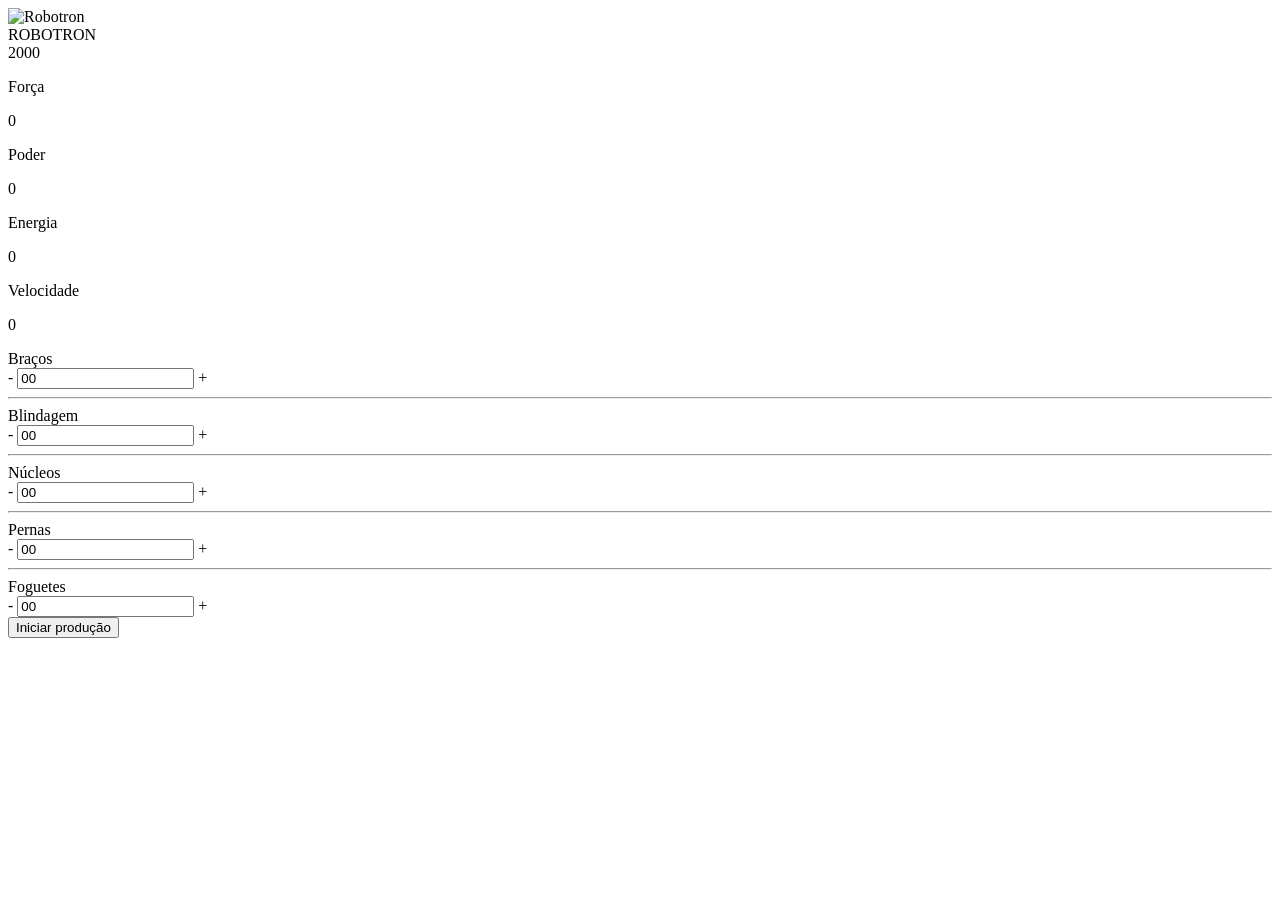
==== index.html @ e5d25c83 "estatisticas" ====
<!DOCTYPE html>
<html lang="en">
<head>
    <meta charset="UTF-8">
    <meta http-equiv="X-UA-Compatible" content="IE=edge">
    <meta name="viewport" content="width=device-width, initial-scale=1.0">
    <link rel="shortcut icon" type="image/jpg" href="img/favicon.ico"/>
    <title>Robotron 2000</title>

    <link rel="stylesheet" href="css/style.css">
    <link rel="preconnect" href="https://fonts.googleapis.com">
    <link rel="preconnect" href="https://fonts.gstatic.com" crossorigin>
    <link href="https://fonts.googleapis.com/css2?family=Teko:wght@300;500&display=swap" rel="stylesheet"> 
</head>
<body>
    <main>
        <section class="robotron">
            <img class="robo" src="img/robotron.png" alt="Robotron" id="robotron">
            <figcaption class="titulo">ROBOTRON <br>2000</figcaption>
        </section>
        
        <section class="box estatisticas">
            <div class="estatistica">
                <p class="estatistica-titulo">Força</p>
                <div class="estatistica-valor">
                    <p class="estatistica-numero" data-estatistica="forca">0</p>
                </div>
            </div>
            <div class="estatistica">
                <p class="estatistica-titulo">Poder</p>
                <div class="estatistica-valor">
                    <p class="estatistica-numero" data-estatistica="poder">0</p>
                </div>
            </div>
            <div class="estatistica">
                <p class="estatistica-titulo">Energia</p>
                <div class="estatistica-valor">
                    <p class="estatistica-numero" data-estatistica="energia">0</p>
                </div>
            </div>
            <div class="estatistica">
                <p class="estatistica-titulo">Velocidade</p>
                <div class="estatistica-valor">
                    <p class="estatistica-numero"data-estatistica="velocidade">0</p>
                </div>
            </div>
        </section>
        
        <section class="equipamentos">
            <form action="" class="montador">
                <div class="box montador-conteudo">
                    <div class="peca">
                        <label for="" class="peca-titulo">Braços</label>
                        <div class="controle">
                            <buttom class="controle-ajuste" id="subtrair" data-controle="-" data-peca="bracos">-</buttom>
                            <input type="text" class="controle-contador" value="00" data-contador>
                            <buttom class="controle-ajuste" id="somar" data-controle="+" data-peca="bracos">+</buttom>
                        </div>
                    </div>
                    <hr class="linha">
                    <div class="peca">
                        <label for="" class="peca-titulo">Blindagem</label>
                        <div class="controle">
                            <buttom class="controle-ajuste" data-controle="-" data-peca="blindagem">-</buttom>
                            <input type="text" class="controle-contador" value="00" data-contador>
                            <buttom class="controle-ajuste" data-controle="+" data-peca="blindagem">+</buttom>
                        </div>
                    </div>
                    <hr class="linha">
                    <div class="peca">
                        <label for="" class="peca-titulo">Núcleos</label>
                        <div class="controle">
                            <buttom class="controle-ajuste" data-controle="-" data-peca="nucleos">-</buttom>
                            <input type="text" class="controle-contador" value="00" data-contador>
                            <buttom class="controle-ajuste" data-controle="+" data-peca="nucleos">+</buttom>
                        </div>
                    </div>
                    <hr class="linha">
                    <div class="peca">
                        <label for="" class="peca-titulo">Pernas</label>
                        <div class="controle">
                            <buttom class="controle-ajuste" data-controle="-" data-peca="pernas">-</buttom>
                            <input type="text" class="controle-contador" value="00" data-contador>
                            <buttom class="controle-ajuste" data-controle="+" data-peca="pernas">+</buttom>
                        </div>
                    </div>
                    <hr class="linha">
                    <div class="peca">
                        <label for="" class="peca-titulo">Foguetes</label>
                        <div class="controle">
                            <buttom class="controle-ajuste"data-controle="-" data-peca="foguetes">-</buttom>
                            <input type="text" class="controle-contador" value="00" data-contador>
                            <buttom class="controle-ajuste" data-controle="+" data-peca="foguetes">+</buttom>
                        </div>
                    </div>
                </div>
                <input type="submit" value="Iniciar produção" class="producao" id="producao">
            </form>
        </section>
    </main>
    
    <script src="js/main.js"></script>
</body>
</html>
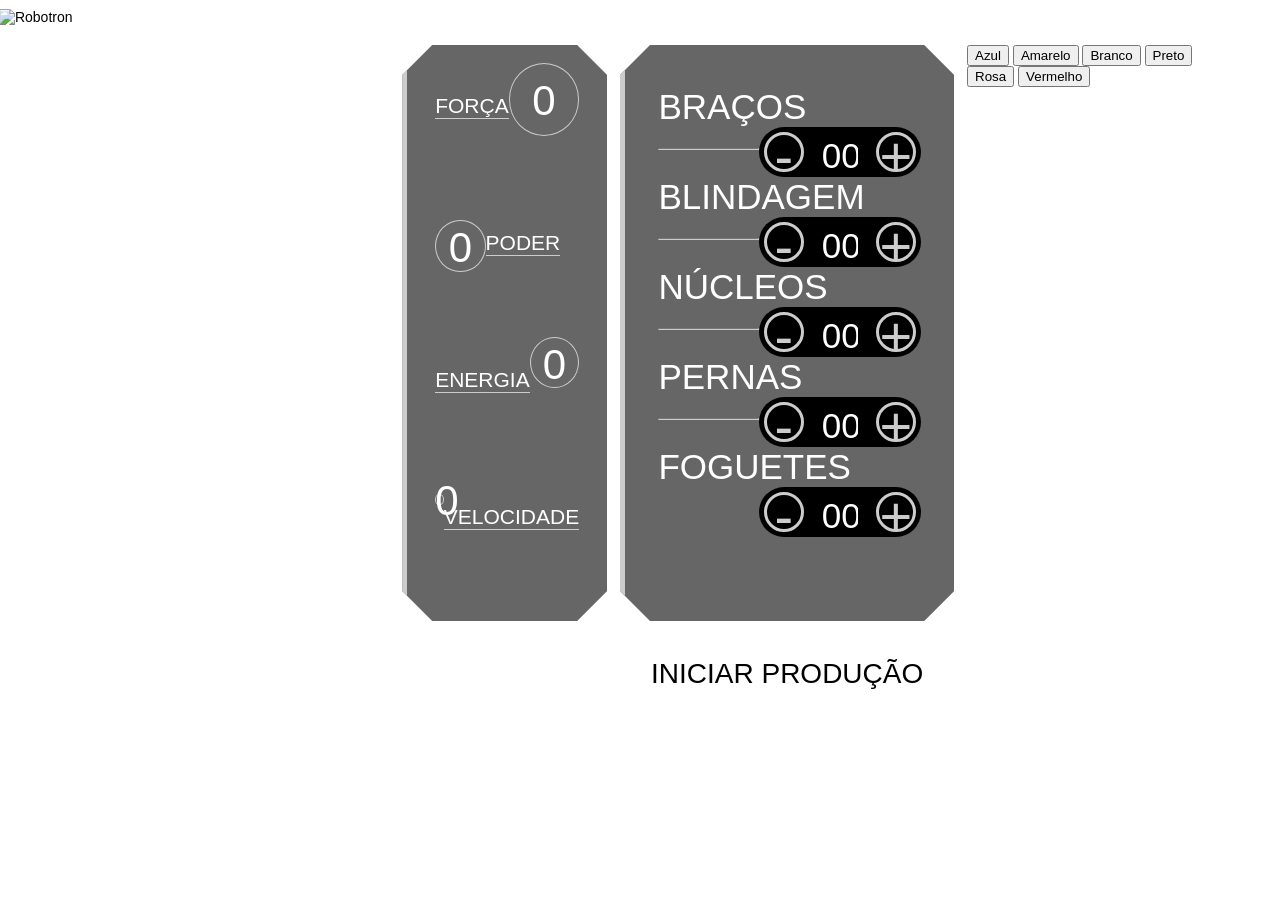
==== commit 35bd09f2: "colors" ====
--- a/index.html
+++ b/index.html
@@ -97,6 +97,15 @@
                 <input type="submit" value="Iniciar produção" class="producao" id="producao">
             </form>
         </section>
+
+        <section class="robotColor">
+            <button class="botoes" botao cor="azul">Azul</button>
+            <button class="botoes" botao cor="amarelo">Amarelo</button>
+            <button class="botoes" botao cor="branco">Branco</button>
+            <button class="botoes" botao cor="preto">Preto</button>
+            <button class="botoes" botao cor="rosa">Rosa</button>
+            <button class="botoes" botao cor="vermelho">Vermelho</button>
+        </section>
     </main>
     
     <script src="js/main.js"></script>
--- a/css/style.css
+++ b/css/style.css
@@ -0,0 +1,235 @@
+:root {
+    --main-cinza: #CCCCCC;
+    --main-branco: #FFFFFF;
+    --main-preto: #000000;
+}
+
+* {
+    box-sizing: border-box;
+}
+
+body {
+    background: url(../img/fundo.jpg);
+    background-position: center center;
+    background-size: cover cover;
+    padding: 0;
+    margin: 0;
+    font-weight: 300;
+}
+
+body, input {
+    font-family: 'Teko', sans-serif;
+}
+
+main {
+    width: 80vw;
+    height: 80vh;
+    margin: 10vh 8vw 10vh 12vw;
+    display: flex;
+    gap: 1vw;
+}
+
+.robotron {
+    background: url(../img/estrutura.png) no-repeat;
+    background-position: center center;
+    margin: 0;
+    flex-basis: 40%;
+    position: relative;
+}
+
+.robo {
+    height: 110%;
+    z-index: 1;
+    position: absolute;
+    left: -20%;
+    top: -5%;
+}
+
+.titulo {
+    transform: rotate(180deg);
+    font-weight: 500;
+    font-size: 130px;
+    position: absolute;
+    bottom: 7rem;
+    left: -3rem;
+    line-height: 0.8;
+    writing-mode: vertical-rl;
+    text-orientation: mixed;
+    color: rgba(255,255,255,0.8)
+}
+
+.box {
+    background: rgba(0,0,0,0.6);
+    clip-path: polygon(calc(100% - 30px) 0, 100% 30px, 100% calc(100% - 30px), calc(100% - 30px) 100%, 30px 100%, 0 calc(100% - 30px), 0 30px, 30px 0);
+    border-left: 5px solid var(--main-cinza);
+    height: 80%;
+}
+
+/****************************** Equipamentos *****/
+
+.equipamentos {
+    flex-basis: 32%;
+}
+
+.montador {
+    height: 100%;;
+}
+
+.montador-conteudo {
+    padding: 2em 10%;
+}
+
+.peca {
+    padding: 1em 0;
+}
+
+.peca-titulo {
+    color: var(--main-branco);
+    text-transform: uppercase;
+    font-size: 2.5em;
+}
+
+.controle {
+    background: var(--main-preto);
+    border-radius: 25px;
+    float: right;
+    display: inline-flex;
+    padding: 5px;
+    align-items: center;
+    align-self: flex-end;
+}
+
+.controle-contador {
+    width: 40px;
+    height: 35px;
+    background: none;
+    border: 0;
+    margin: 0 1rem;
+    color: var(--main-branco);
+    text-align: center;
+    font-size: 2.5em;
+    display: inline-flex;
+    align-items: center;
+    padding-top: 8px;
+}
+
+.controle-ajuste {
+    display: inline-block;
+    width: 40px;
+    height: 40px;
+    line-height: 44px;
+    border-radius: 50%;
+    color: var(--main-cinza);
+    font-size: 4em;
+    background: var(--main-preto);
+    text-align: center;
+    border: 3px solid var(--main-cinza);
+    cursor: pointer;
+}
+
+.linha {
+    border-color: var(--main-cinza);
+}
+
+.producao {
+    margin-top: 1em;
+    font-size: 2em;
+    text-transform: uppercase;
+    padding: 0.2em 1em;
+    float: right;
+    border: 3px solid var(--main-branco);
+    background: var(--main-branco);
+    clip-path: polygon(100% 0, 100% calc(100% - 30px), calc(100% - 30px) 100%, 0 100%, 0 0);
+    cursor: pointer;
+}
+
+.producao:hover {
+    background: var(--main-preto);
+    color: var(--main-branco)
+}
+
+
+
+/****************************** Estatísticas *****/
+.estatisticas {
+    flex-basis: 23%;
+    padding: 2em 2em 0;
+}
+
+.estatistica {
+    color: var(--main-branco);
+    display: flex;
+    align-items: flex-start;
+    height: 25%;
+}
+
+.estatistica-titulo {
+    font-size: 1.5em;
+    border-bottom: 1px solid var(--main-cinza);
+    flex-basis: 40%;
+    text-transform: uppercase;
+    order: 1
+}
+
+.estatistica-valor {
+    flex-basis: 60%;
+    position: relative;
+    margin: 10px 0 0;
+    order: 2;
+    margin: -10px 0 0;
+}
+
+.estatistica-valor::after {
+    content: "";
+    display: block;
+    padding-bottom: 100%;
+    border: 1px solid var(--main-cinza);
+    border-radius: 50%;
+}
+
+.estatistica-numero {
+    position: absolute;
+    top: 50%;
+    transform: translateY(-46%);
+    width: 100%;
+    line-height: 100%;
+    text-align: center;
+    font-size: 3em;
+    margin: 0;
+}
+
+.estatistica:nth-child(2n) .estatistica-titulo {
+    order: 2;
+    text-align: right;
+}
+
+.estatistica:nth-child(2n) .estatistica-valor {
+    order: 1;
+    flex-basis: 35%;
+    margin: 10px 0 0;
+}
+
+
+
+@media screen and (max-width: 1600px) {
+    body { 
+        font-size: 14px;
+    }
+    main {
+        width: 90vw;
+        height: 80vh;
+        margin: 5vh auto;
+    }
+}
+
+@media screen and (max-width: 1200px) {
+    body { 
+        font-size: 13px;
+    }
+
+    main {
+        width: 96vw;
+        height: 80vh;
+        margin: 10vh auto;
+    }
+}
